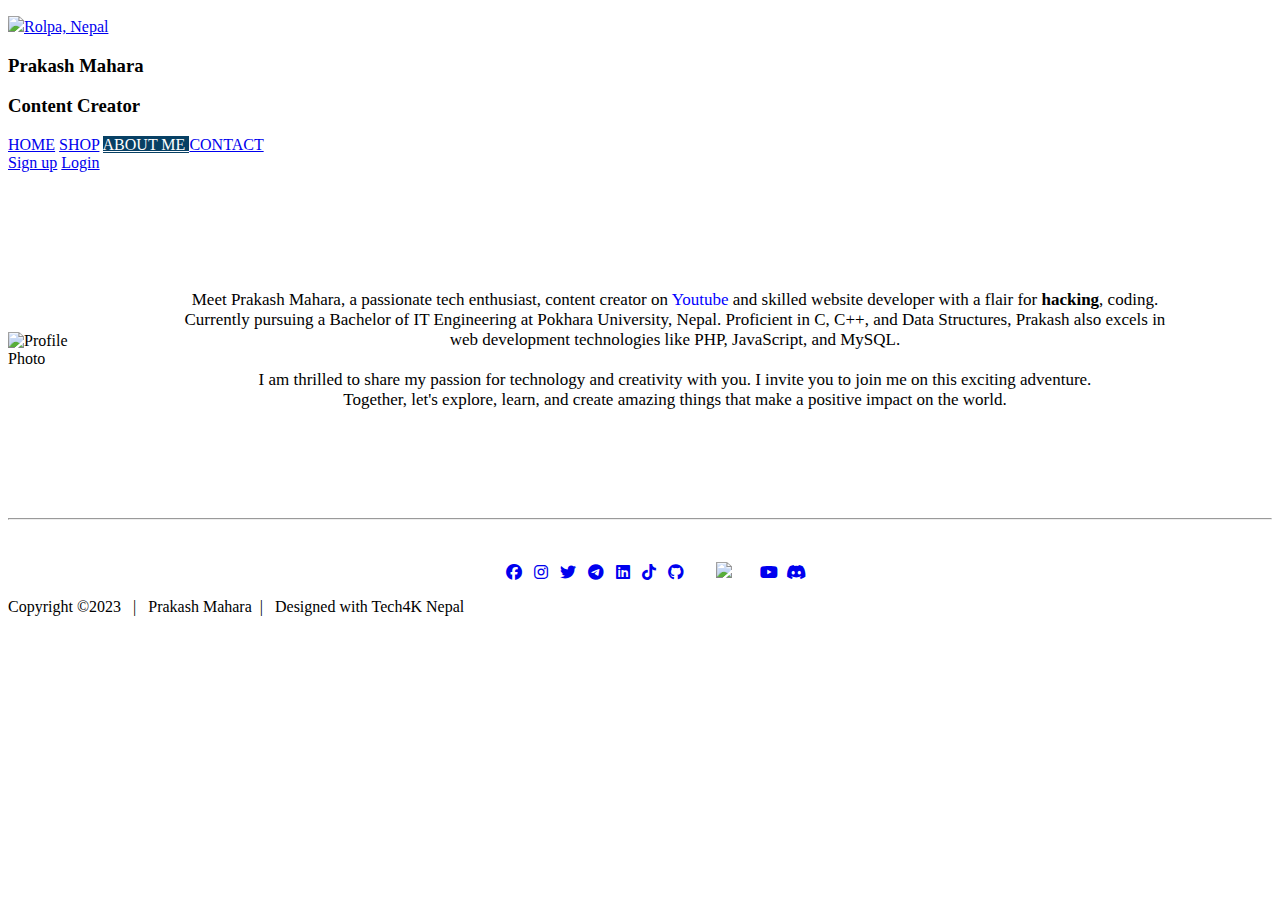
==== about.html @ a19a6896 "Update about.html" ====
<!DOCTYPE html>
<html>
    <head>
        <title>About</title>
        <link rel="stylesheet" type="text/css" href="style.css">
        <link rel="stylesheet" type="text/css" href="about.css">
        <link rel="stylesheet" href="https://fonts.googleapis.com/css2?family=Barlow:wght@400;700&display=swap">
         <link rel="stylesheet" href="https://fonts.googleapis.com/css2?family=Open+Sans&display=swap">
        <link rel="stylesheet" href="https://cdnjs.cloudflare.com/ajax/libs/font-awesome/6.4.0/css/all.min.css">
        
    </head>
    <body>
         <div>
            <p><a href="http://bitly.ws/QTZS" target="_blank"> <img src="location2.webp"; style="width:25px; color: rgb(251, 0, 0); margin: 0px;">Rolpa, Nepal </a> </p> 
         </div>
        <header>
            <h3 class="pm">Prakash Mahara
                <p class="tagname">Content Creator</p>
            </h3>
            
            <nav class="menu">
                <a href="index.html">HOME</a>
                <a href="shop.html">SHOP</a>
                <a href="about.html" style="color:white; background-color: rgb(7, 64, 100);">ABOUT ME </a>
                <a href="contact.html">CONTACT</a>
            </nav>
            <div class="logsign">
                <a href="signup.html" id="signup">Sign up</a>
                <a href="login.html" id="login">Login</a>
            </div>
        </header>
        <br>

        <div style="display: flex; align-items: center;">
            <div class="profile-image"> 
                <img src="aboutphoto.jpg" alt="Profile Photo">
            </div>
            <div style="font-size: 17px; font-family: Times New Roman; text-align: center;margin: 100px;">
                Meet Prakash Mahara, a passionate tech enthusiast, content creator on <a href="https://youtube.com/@tech4knepal" target="_blank" style="color: blue; text-decoration: none;">Youtube</a> and skilled website developer with a flair for <b>hacking</b>, coding.
                <br> Currently pursuing a Bachelor of IT Engineering at Pokhara University, Nepal.
                Proficient in C, C++, and Data Structures, Prakash also excels in web development technologies like PHP, JavaScript, and MySQL.
                <br><br> I am thrilled to share my passion for technology and creativity with you. I invite you to join me on this exciting adventure.
                <br> Together, let's explore, learn, and create amazing things that make a positive impact on the world.
            </div>
        </div>
        <hr>
        <br>
        <ul class="socialmedia" style="text-align:center; ">
                <a href="https://www.facebook.com/prakashmahara2060" target="_blank"><i class="fa-brands fa-facebook"> </i></a> &nbsp;
                <a href="https://www.instagram.com/prakashmahara20" target="_blank"><i class="fa-brands fa-instagram"></i></a> &nbsp;  
                <a href="https://www.twitter.com/prakash_2060" target="_blank"><i class="fa-brands fa-twitter"></i></a> &nbsp;  
                <a href="https://www.t.me/prakash2079" target="_blank"><i class="fa-brands fa-telegram"></i></a> &nbsp;  
                <a href="https://www.linkedin.com/in/prakash2060" target="_blank"><i class="fa-brands fa-linkedin"> </i></a> &nbsp;  
                <a href="https://www.tiktok.com/@prakashmahara2060" target="_blank"><i class="fa-brands fa-tiktok"> </i></a> &nbsp;  
                <a href="https://www.github.com/prakash2060" target="_blank"><i class="fa-brands fa-github"></i></i></a> &nbsp;  
                <a href="https://www.threads.net/@prakashmahara20" target="_blank"> <img src="threads.jpeg" style="width:45px;line-height:centre; text-align: center;padding:0px 20px; "></a>&nbsp;
                <a href="https://www.youtube.com/@rpmvlog2" target="_blank"> <i class="fa-brands fa-youtube"> </i></a>&nbsp;
                <a href="https://www.discord.com/" target="_blank"> <i class="fa-brands fa-discord"></i></a> &nbsp;
        </ul>
        

        <footer class="footer">
            Copyright ©2023  &nbsp; | &nbsp;  Prakash Mahara   &nbsp;|  &nbsp; Designed with Tech4K Nepal
    </footer>

</body>
</html>
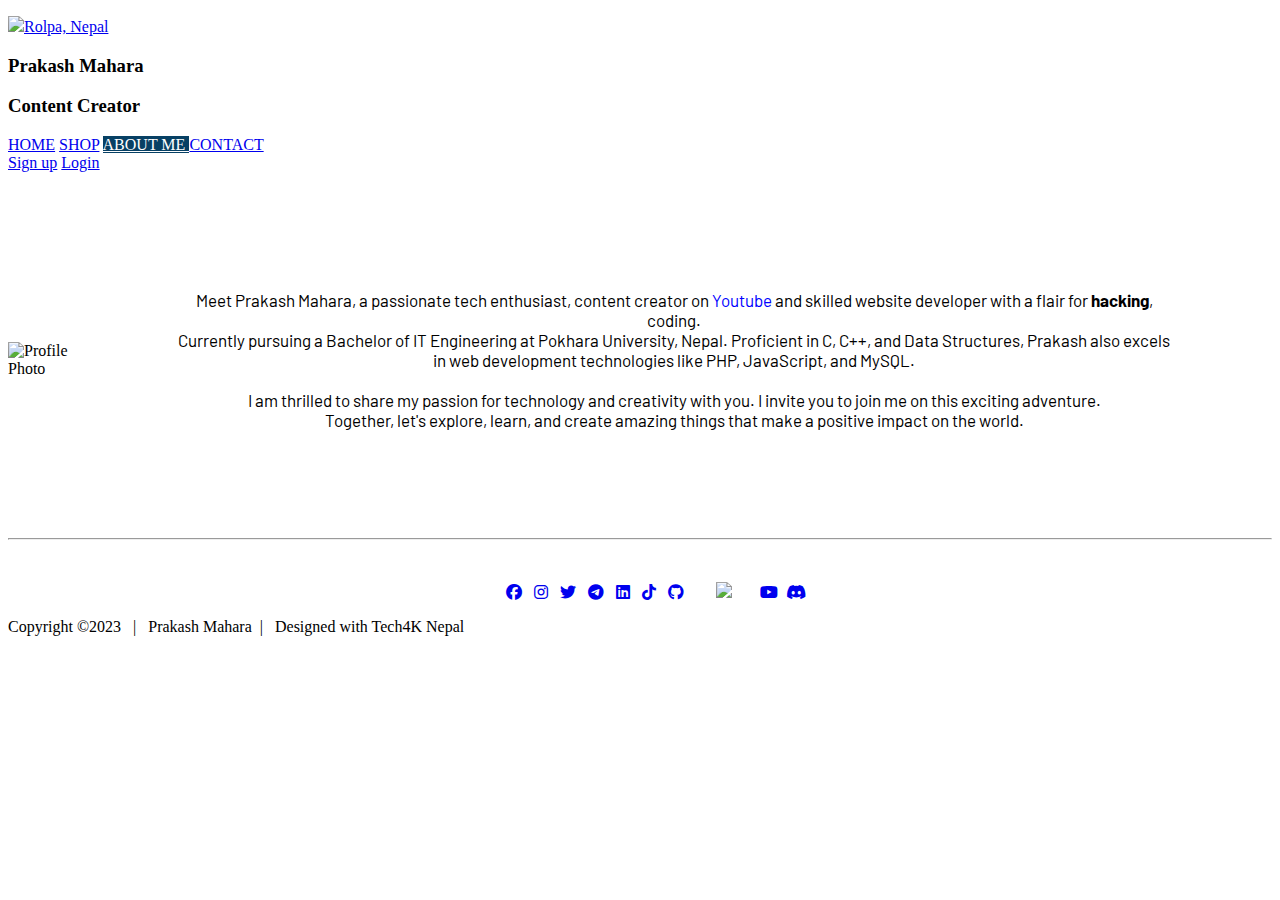
==== commit fd6c2ae8: "Update about.html" ====
--- a/about.html
+++ b/about.html
@@ -35,7 +35,7 @@
             <div class="profile-image"> 
                 <img src="aboutphoto.jpg" alt="Profile Photo">
             </div>
-            <div style="font-size: 17px; font-family: Times New Roman; text-align: center;margin: 100px;">
+            <div style="font-size: 17px; font-family: barlow, Times New Roman; text-align: center;margin: 100px;">
                 Meet Prakash Mahara, a passionate tech enthusiast, content creator on <a href="https://youtube.com/@tech4knepal" target="_blank" style="color: blue; text-decoration: none;">Youtube</a> and skilled website developer with a flair for <b>hacking</b>, coding.
                 <br> Currently pursuing a Bachelor of IT Engineering at Pokhara University, Nepal.
                 Proficient in C, C++, and Data Structures, Prakash also excels in web development technologies like PHP, JavaScript, and MySQL.
